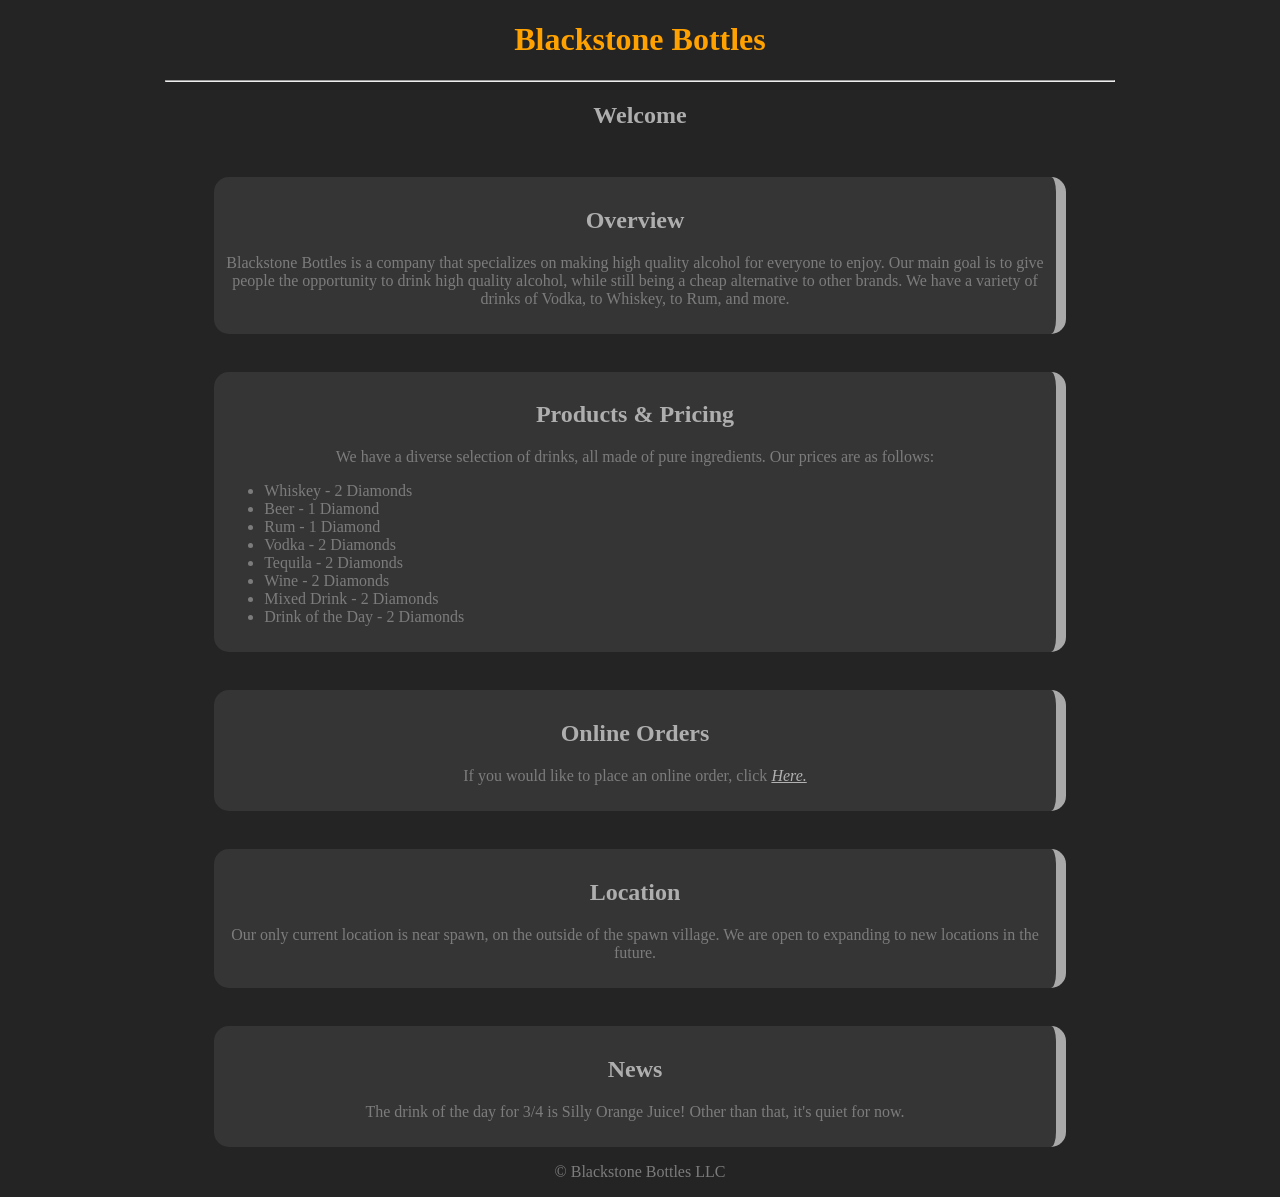
==== index.html @ 448f81eb "Add files via upload" ====
<!DOCTYPE html>
<html lang="en">
<head>
    <meta charset="UTF-8">
    <title>Blackstone Bottles</title>
    <link rel = 'stylesheet' href = 'style.css'>
    <h1>Blackstone Bottles</h1>
    <hr>
</head>
<body>
    <h2>Welcome</h2>
    <br>
    <div class = card>
        <h2>
            Overview
        </h2>
        <p>
            Blackstone Bottles is a company that specializes on making high quality alcohol for everyone to enjoy. Our main goal is to give people the opportunity to drink high quality alcohol, while still being a cheap alternative to other brands. We have a variety of drinks of Vodka, to Whiskey, to Rum, and more.
        </p>
    </div>
    <br>
    <div class = card>
        <h2>Products & Pricing</h2>
        <p>
            We have a diverse selection of drinks, all made of pure ingredients. Our prices are as follows:
            <ul>
                <li>Whiskey - 2 Diamonds</li>
                <li>Beer - 1 Diamond</li>
                <li>Rum - 1 Diamond</li>
                <li>Vodka - 2 Diamonds</li>
                <li>Tequila - 2 Diamonds</li>
                <li>Wine - 2 Diamonds </li>
                <li>Mixed Drink - 2 Diamonds</li>
                <li>Drink of the Day - 2 Diamonds</li>
            </ul>
        </p>
    </div>
    <br>
    <div class = card>
        <h2>Online Orders</h2>
        <p>
            If you would like to place an online order, click <i><a href = https://forms.gle/vqscPTWWqDvdV2QE9>Here.</a></i>
        </p>
    </div>
    <br>
    <div class = card>
        <h2>Location</h2>
        <p>
            Our only current location is near spawn, on the outside of the spawn village. We are open to expanding to new locations in the future.
        </p>
    </div>
    <br>
    <div class = card>
        <h2>News</h2>
        <p>
            The drink of the day for 3/4 is Silly Orange Juice! Other than that, it's quiet for now.
        </p>
    </div>
</body>
<footer>
    <p>© Blackstone Bottles LLC</p>
</footer>
</html>
---- style.css ----
h1 {
    color: #FFA100;
}

h2 {
    color:rgb(174, 174, 174);
}

body {
    text-align: center;
    background-color: rgb(36, 36, 36);
}

.card {
    background-color: rgb(53, 53, 53);
    border-radius: 15px;
    color: rgb(124, 124, 124);
    width: 65%;
    margin: auto;
    border-right: 10px solid rgb(169, 169, 169);
    padding: 10px;
    margin-top: 10px;
    margin-bottom: 10px;
}

hr {
    width: 75%;
}

li {
    text-align: left;
}

a {
    color: rgb(178, 178, 178);
}

footer {
    text-align: center;
    color: rgb(124, 124, 124);
}
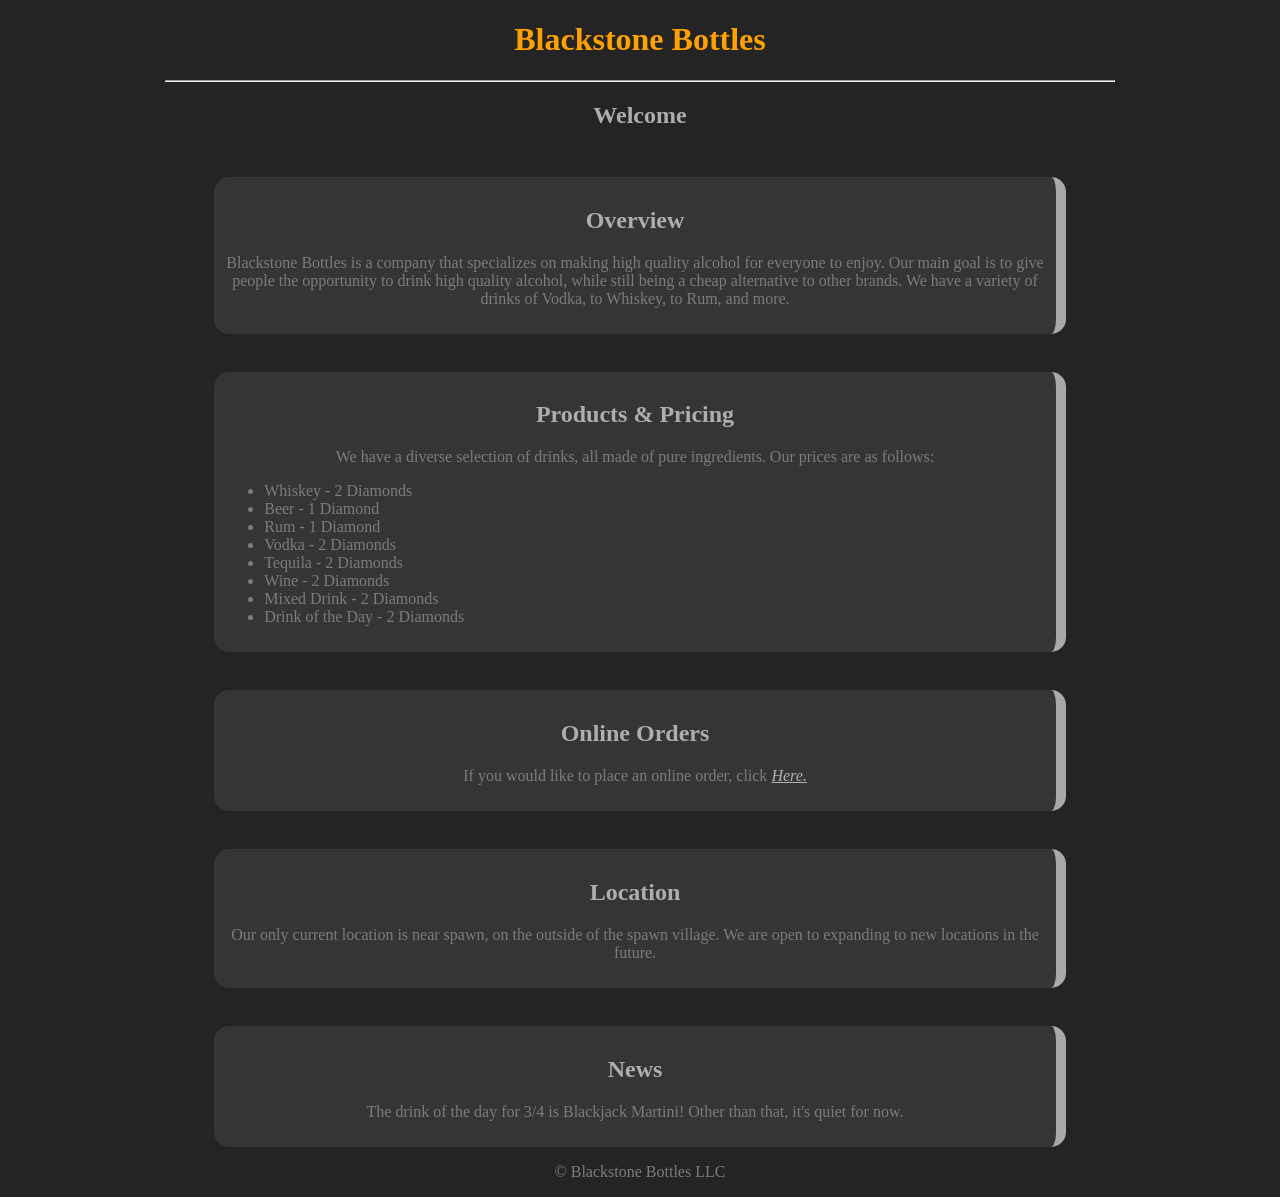
==== commit 7dedf218: "Update index.html" ====
--- a/index.html
+++ b/index.html
@@ -53,11 +53,12 @@
     <div class = card>
         <h2>News</h2>
         <p>
-            The drink of the day for 3/4 is Silly Orange Juice! Other than that, it's quiet for now.
+            The drink of the day for 3/4 is Blackjack Martini! Other than that, it's quiet for now.
         </p>
     </div>
 </body>
 <footer>
     <p>© Blackstone Bottles LLC</p>
 </footer>
-</html>+
+</html>
